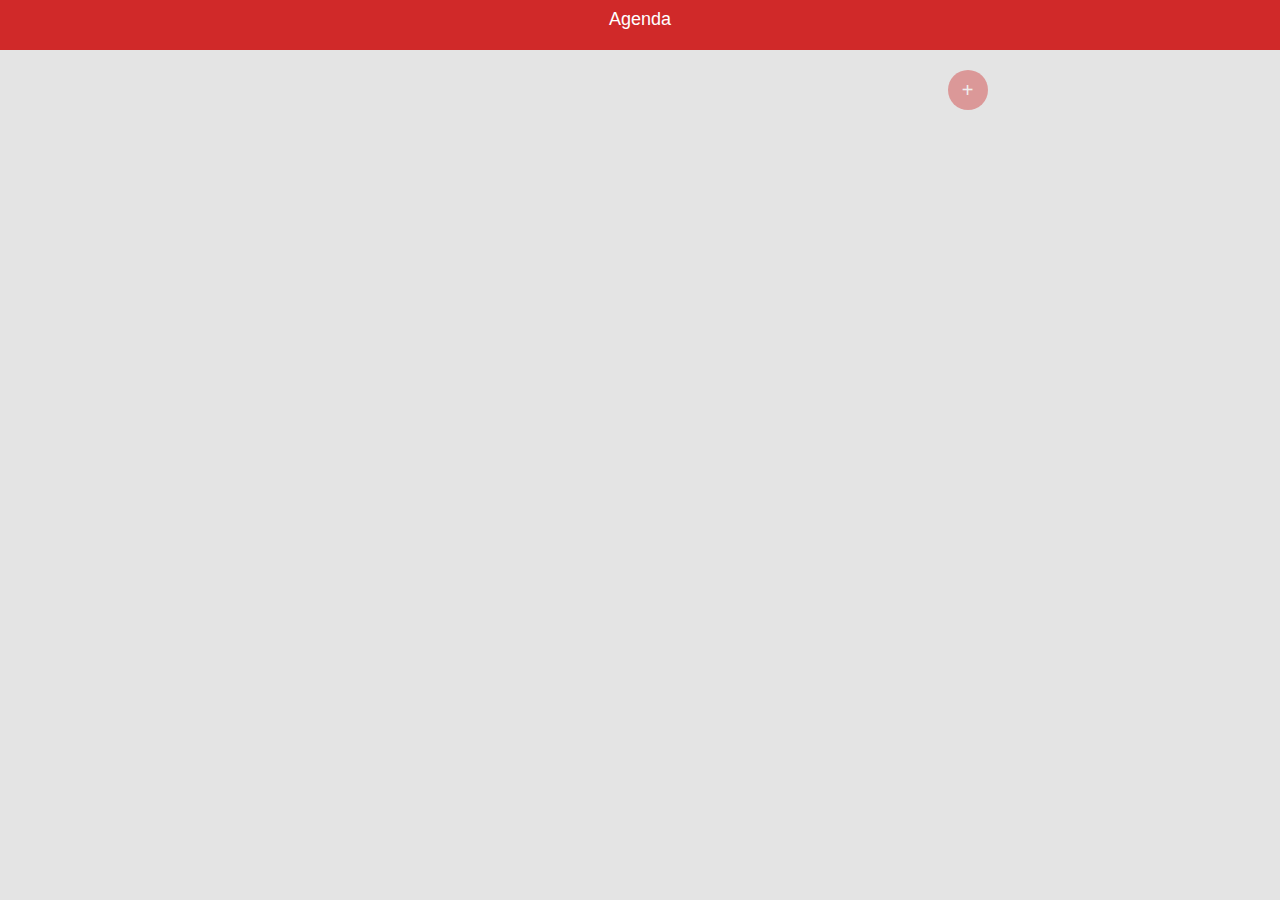
==== platforms/android/assets/www/index.html @ e169e925 "Boton" ====
<!DOCTYPE html>
<html lang="es">
    <head>
        <meta charset="UTF-8">
        <title>Contactos</title>
        <meta name="viewport" content="width=device-width, user-scalable=no, initial-scale=1.0, maximum-scale=1.0, minimum-scale=1.0">
        <link rel="stylesheet" href="./css/bootstrap.min.css">
        <link rel="stylesheet" href="./css/index.css">
        <link rel="stylesheet" href="./fonts/style.css">
    </head>
    <body>
        <div class="row encabezado">

            <div class=" text-center col-xs-8 col-xs-offset-2">
                <h4>Agenda</h4>
            </div>

        </div>


        <div class="container">




            <div class="" id="resultado">

            </div>
            <div class="margen"></div>
            <div class="menu" id="menu">


                <div class="row">

                    <div class="col-xs-8 col-xs-offset-4 col-sm-3 col-sm-offset-9">

                        <div class="row boton">

                            <div class="col-xs-2">
                                <div class="circulo fondoBlanco"><span class="icon-spinner9 colorNegro"></span></div>

                            </div>
                            <div class="col-xs-10 fila">
                                <b>Actualizar</b>
                            </div>

                        </div>
                        <div class="row">
                            <a href="nuevo.html">
                                <div class="col-xs-2">
                                    <div class="circulo fondoBlanco "><span class="icon-user-plus colorNegro"></span></div>

                                </div>
                                <div class="col-xs-10 fila">
                                    <b>Agregar</b>
                                </div>
                            </a>

                        </div>

                    </div>
                </div>
            </div>

            <div class="row">
                <div class="col-xs-2 col-xs-offset-9">
                    <div class="circulo-big fondoRojo colorBlanco transparente" id="clic">+</div>
                </div>
            </div>


        </div>


        <script src="http://ajax.googleapis.com/ajax/libs/jquery/1.11.3/jquery.min.js"></script>
        <script src="./js/bootstrap.min.js"></script>
        <script>


            $(document).ready(function(){

                $("#menu").animate({
                    height: 'hide'
                });

            });
            $( "#clic" ).click(function() {
                $( "#menu" ).animate({

                    height: "toggle",


                });
            });



            $(document).ready(get_data)
            $(".boton").click(get_data);



            function get_data(){
                var clase="";
                var j=0;
                var contactos;
                var contacto;
                $("#resultado").html("");


                $.getJSON("http://www.empowerlabs.com/intellibanks/data/Sandbox/CarlosVazquez/Agenda.php", function(result){
                    $.each(result, function(i, field){

                        var tarjeta="";
                        var clase="";

                        switch(j) {
                            case 0:
                                clase="fondoNaranja";
                                j++;
                                break;
                            case 1:
                                clase="fondoAzul";
                                j++;
                                break;
                            case 2:
                                clase="fondoMorado";
                                j++;
                                break;
                            case 3:
                                clase="fondoRojo";
                                j++;
                                break;
                            case 4:
                                clase="fondoVerde";
                                j++;
                                break;

                            case 5:
                                clase="fondoNaranja"
                                j=0;
                        } 


                        tarjeta +="<div class='accordion' id='"+field.Topico+"'>";
                        tarjeta +="<div class='accordion-group'>";
                        tarjeta +="<a class='accordion-toggle' data-toggle='collapse' data-parent='"+field.Topico+"' href='#"+i+"'>";
                        tarjeta += "<div class='row tarjeta'>";
                        tarjeta += "<div class='col-xs-2'>";
                        tarjeta += "<div  class='fondoRojo circulo "+clase+"'>"+field.Nombre.charAt(0)+"</div>";
                        tarjeta += "</div>";
                        tarjeta += "<div class='col-xs-10 fila'>";
                        tarjeta += "<b>"+field.Nombre+"</b>";
                        tarjeta += "</div>";
                        tarjeta += "</div>";
                        tarjeta += "</a>";
                        tarjeta += "</div>";
                        tarjeta += "<div id='"+i+"' class='accordion-body collapse'>";
                        tarjeta += "<div class='accordion-inner margen'>";
                        tarjeta += "<span class='icon-phone'> </span>"+field.Telefono+"<br>";
                        tarjeta += "<span class='icon-mobile'> </span>"+field.Celular+"<br>";
                        tarjeta += "<span class='icon-mail3'> </span>"+field.Correo+"<br>";
                        tarjeta += "<span class='icon-skype'> </span>"+field.Skype+"<br>";
                        tarjeta += "<span class='icon-home3'> </span>"+field.Calle+" - "+field.Numero;;
                        tarjeta += "<div class=row >"
                        tarjeta += "<div class='col-xs-12'>";
                        tarjeta += "<span class='icon-office'> </span>"+field.Colonia;
                        tarjeta += "<div class=''></div></div>";
                        tarjeta += "</div>";
                        tarjeta += "</div>";
                        tarjeta += "</div>";
                        tarjeta += "</div>";
                        tarjeta += "</div>";
                        tarjeta += "</div>";



                        $("#resultado").append(tarjeta);
                    });
                });
            }


        </script>
    </body>
</html>
---- platforms/android/assets/www/css/index.css ----
/*
* Licensed to the Apache Software Foundation (ASF) under one
* or more contributor license agreements.  See the NOTICE file
* distributed with this work for additional information
* regarding copyright ownership.  The ASF licenses this file
* to you under the Apache License, Version 2.0 (the
* "License"); you may not use this file except in compliance
* with the License.  You may obtain a copy of the License at
*
* http://www.apache.org/licenses/LICENSE-2.0
*
* Unless required by applicable law or agreed to in writing,
* software distributed under the License is distributed on an
* "AS IS" BASIS, WITHOUT WARRANTIES OR CONDITIONS OF ANY
* KIND, either express or implied.  See the License for the
* specific language governing permissions and limitations
* under the License.
*/
* {
    -webkit-tap-highlight-color: rgba(0,0,0,0); /* make transparent link selection, adjust last value opacity 0 to 1.0 */
}

body {
    -webkit-touch-callout: none;                /* prevent callout to copy image, etc when tap to hold */
    -webkit-text-size-adjust: none;             /* prevent webkit from resizing text to fit */
    -webkit-user-select: none;                  /* prevent copy paste, to allow, change 'none' to 'text' */
    background-color:#E4E4E4;
    /* background-image:linear-gradient(top, #A7A7A7 0%, #E4E4E4 51%);
    background-image:-webkit-linear-gradient(top, #A7A7A7 0%, #E4E4E4 51%);
    background-image:-ms-linear-gradient(top, #A7A7A7 0%, #E4E4E4 51%);
    background-image:-webkit-gradient(
    linear,
    left top,
    left bottom,
    color-stop(0, #A7A7A7),
    color-stop(0.51, #E4E4E4)
    );*/
    background-attachment:fixed;
    font-family:'HelveticaNeue-Light', 'HelveticaNeue', Helvetica, Arial, sans-serif;
    font-size:12px;
    height:100%;
    margin:0px;
    padding:0px;
    /*text-transform:uppercase;*/
    width:100%;
}

/* Portrait layout (default) */
.app {
    background:url(../img/logo.png) no-repeat center top; /* 170px x 200px */
    position:absolute;             /* position in the center of the screen */
    left:50%;
    top:50%;
    height:50px;                   /* text area height */
    width:225px;                   /* text area width */
    text-align:center;
    padding:180px 0px 0px 0px;     /* image height is 200px (bottom 20px are overlapped with text) */
    margin:-115px 0px 0px -112px;  /* offset vertical: half of image height and text area height */
    /* offset horizontal: half of text area width */
}

/* Landscape layout (with min-width) */
@media screen and (min-aspect-ratio: 1/1) and (min-width:400px) {
    .app {
        background-position:left center;
        padding:75px 0px 75px 170px;  /* padding-top + padding-bottom + text area = image height */
        margin:-90px 0px 0px -198px;  /* offset vertical: half of image height */
        /* offset horizontal: half of image width and text area width */
    }
}

h1 {
    font-size:24px;
    font-weight:normal;
    margin:0px;
    overflow:visible;
    padding:0px;
    text-align:center;
}

.event {
    border-radius:4px;
    -webkit-border-radius:4px;
    color:#FFFFFF;
    font-size:12px;
    margin:0px 30px;
    padding:2px 0px;
}

.event.listening {
    background-color:#333333;
    display:block;
}

.event.received {
    background-color:#4B946A;
    display:none;
}

@keyframes fade {
    from { opacity: 1.0; }
    50% { opacity: 0.4; }
    to { opacity: 1.0; }
}

@-webkit-keyframes fade {
    from { opacity: 1.0; }
    50% { opacity: 0.4; }
    to { opacity: 1.0; }
}

.blink {
    animation:fade 3000ms infinite;
    -webkit-animation:fade 3000ms infinite;
}


.redondo{

    -webkit-border-radius: 250px;
    -moz-border-radius: 250px;
    border-radius: 250px;

}

.derecha{
    float:right;
}



.colorBlanco{
    color:#fff;
}

.colorNegro{
    color:#000;
}


.fondoRojo{
    background-color: #d02929;
}

.fondoRojoC{
    background-color:#f84d4d;
}

.fondoBlanco{
    background-color: #fff;
}
.fondoGris{
    background-color: #cccccc;
}
.fondoAzul{
    background-color: #0866aa;
}
.fondoVerde{
    background-color: #08aa51;
}
.fondoMorado{
    background-color: #581cf1;
}
.fondoNaranja{
    background-color: #ed5b07;
}
.fondoNegro{
    background-color: #000;
}

.encabezado{

    background-color: #d02929;
    color:#fff;
    height: 50px;
}

.vertical{
    position: relative;
    top: 10%;

}

.fila{
    margin: 10px 0;
}

.redondeado{
    -webkit-border-radius: 5px;
    -moz-border-radius: 5px;
    border-radius: 5px;

}

textarea:focus, input:focus, input[type]:focus, .uneditable-input:focus {   
    border-color:  #d02929;
    box-shadow: 0 1px 1px rgba(229, 103, 23, 0.075) inset, 0 0 8px rgba(229, 103, 23, 0.6);
    outline: 0 none;
}


.margen{
    padding:10px;
}

.inicial{
    display: block;
    width: 35px;
    height: 35px;
}
.tarjeta{
    background-color: #fff;
    border: 1px solid rgba(0,0,0,0.2);
}
.contenido{
    margin: 50px auto;
}

a{
    color:#333;
}

.circulo
{
    width:30px;
    height:30px;
    border-radius:50%;
    color:#fff;
    line-height:30px;
    text-align:center;
}

.circulo-big
{
    width:40px;
    height:40px;
    border-radius:50%;
    color:#fff;
    line-height:40px;
    font-size: 20px;
    text-align:center;
}

.menu{
    z-index: 9999;
    position: fixed;
}

.fixed{
    z-index: 9999;
    position: fixed;
}

.transparente{
    opacity: 0.4;
}
---- platforms/android/assets/www/fonts/style.css ----
@font-face {
	font-family: 'icomoon';
	src:url('fonts/icomoon.eot?3hyp0h');
	src:url('fonts/icomoon.eot?#iefix3hyp0h') format('embedded-opentype'),
		url('fonts/icomoon.ttf?3hyp0h') format('truetype'),
		url('fonts/icomoon.woff?3hyp0h') format('woff'),
		url('fonts/icomoon.svg?3hyp0h#icomoon') format('svg');
	font-weight: normal;
	font-style: normal;
}

[class^="icon-"], [class*=" icon-"] {
	font-family: 'icomoon';
	speak: none;
	font-style: normal;
	font-weight: normal;
	font-variant: normal;
	text-transform: none;
	line-height: 1;

	/* Better Font Rendering =========== */
	-webkit-font-smoothing: antialiased;
	-moz-osx-font-smoothing: grayscale;
}

.icon-home3:before {
	content: "\e902";
}
.icon-office:before {
	content: "\e903";
}
.icon-phone:before {
	content: "\e942";
}
.icon-mobile:before {
	content: "\e958";
}
.icon-user-plus:before {
	content: "\e973";
}
.icon-spinner9:before {
	content: "\e982";
}
.icon-search:before {
	content: "\e986";
}
.icon-mail3:before {
	content: "\ea85";
}
.icon-skype:before {
	content: "\eac6";
}
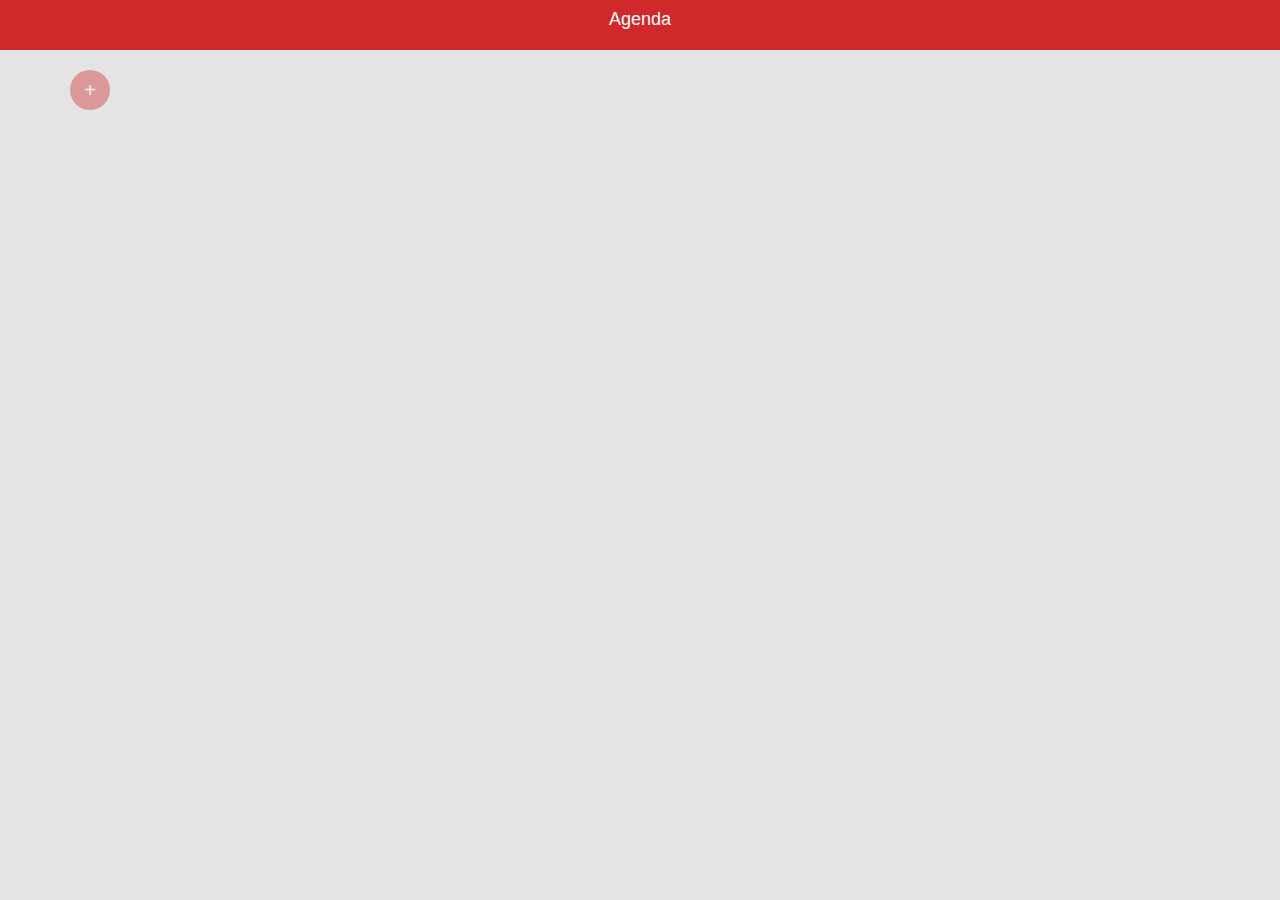
==== commit d232ab83: "Index" ====
--- a/platforms/android/assets/www/index.html
+++ b/platforms/android/assets/www/index.html
@@ -27,46 +27,43 @@
 
             </div>
             <div class="margen"></div>
-            <div class="menu" id="menu">
 
 
-                <div class="row">
 
-                    <div class="col-xs-8 col-xs-offset-4 col-sm-3 col-sm-offset-9">
+            <div class="row">
 
-                        <div class="row boton">
+                 <div class="col-xs-2">
+                    <div class="circulo-big fondoRojo colorBlanco transparente" id="clic">+</div>
+                </div>
+                <div class="col-xs-8" id="menu">
 
+       
+                        <div class="col-xs-2">
+                            <div class="circulo fondoBlanco"><span class="icon-spinner9 colorNegro"></span></div>
+
+                        </div>
+                        <div class="col-xs-10 fila">
+                            <b>Actualizar</b>
+                        </div>
+
+                   
+                   
+                        <a href="nuevo.html">
                             <div class="col-xs-2">
-                                <div class="circulo fondoBlanco"><span class="icon-spinner9 colorNegro"></span></div>
+                                <div class="circulo fondoBlanco "><span class="icon-user-plus colorNegro"></span></div>
 
                             </div>
                             <div class="col-xs-10 fila">
-                                <b>Actualizar</b>
+                                <b>Agregar</b>
                             </div>
+                        </a>
 
-                        </div>
-                        <div class="row">
-                            <a href="nuevo.html">
-                                <div class="col-xs-2">
-                                    <div class="circulo fondoBlanco "><span class="icon-user-plus colorNegro"></span></div>
+                </div>
+              
 
-                                </div>
-                                <div class="col-xs-10 fila">
-                                    <b>Agregar</b>
-                                </div>
-                            </a>
 
-                        </div>
-
-                    </div>
-                </div>
             </div>
 
-            <div class="row">
-                <div class="col-xs-2 col-xs-offset-9">
-                    <div class="circulo-big fondoRojo colorBlanco transparente" id="clic">+</div>
-                </div>
-            </div>
 
 
         </div>
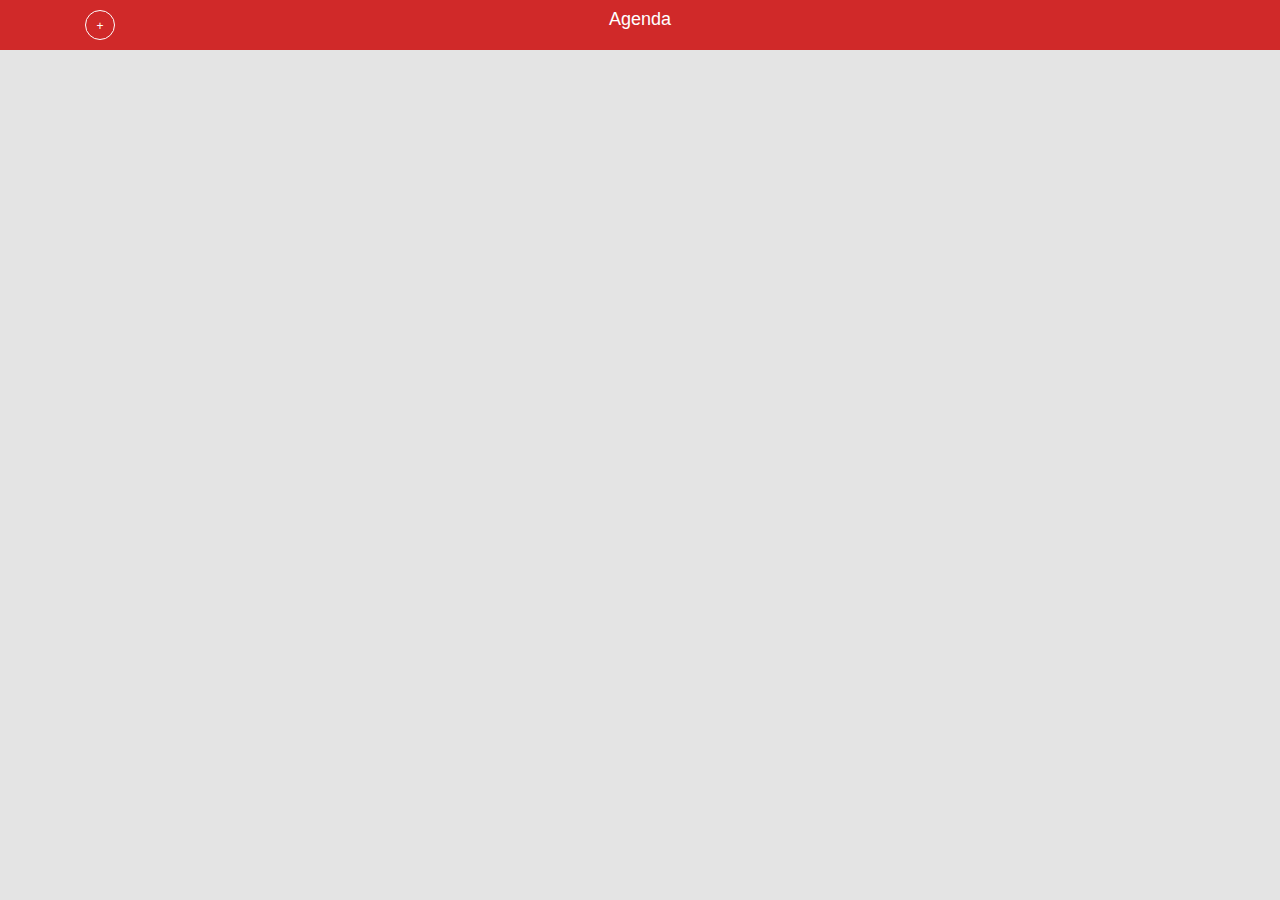
==== commit 69895ec0: "Buena App" ====
--- a/platforms/android/assets/www/index.html
+++ b/platforms/android/assets/www/index.html
@@ -9,60 +9,66 @@
         <link rel="stylesheet" href="./fonts/style.css">
     </head>
     <body>
-        <div class="row encabezado">
+       
 
-            <div class=" text-center col-xs-8 col-xs-offset-2">
+            <div class=" text-center col-xs-12 encabezado">
                 <h4>Agenda</h4>
             </div>
-
-        </div>
 
 
         <div class="container">
 
 
+            <div class="row">
 
 
-            <div class="" id="resultado">
+
+
+                <div class="col-xs-8">
+
+                    <div class="menu fixed fondoRojo">
+                        <div class="col-xs-2">
+                            <div class="circulo fondoBlanco boton"><span class="icon-spinner9 colorNegro"></span></div>
+
+                        </div>
+                        <div class="col-xs-10 fila colorBlanco boton">
+                            <b>Actualizar</b>
+                        </div>
+
+
+                        <a href="nuevo.html">
+                            <div class="col-xs-2 ">
+                                <div class="circulo fondoBlanco "><span class="icon-user-plus colorNegro"></span></div>
+
+                            </div>
+                            <div class="col-xs-10 fila colorBlanco">
+                                <b>Agregar</b>
+                            </div>
+                        </a>
+
+                    </div>
+                    <div class="floatcontainerleft">
+
+                        <div class="col-xs-3 col-xs-1-offset fixed">
+                            <div class="circulo fondoRojo colorBlanco  bordeBlanco" id="clic">+</div>
+                        </div>
+                    </div>
+
+                </div>
+
+
+
+
+            </div>
+
+            <div class="contenido" id="resultado">
 
             </div>
             <div class="margen"></div>
 
 
 
-            <div class="row">
 
-                 <div class="col-xs-2">
-                    <div class="circulo-big fondoRojo colorBlanco transparente" id="clic">+</div>
-                </div>
-                <div class="col-xs-8" id="menu">
-
-       
-                        <div class="col-xs-2">
-                            <div class="circulo fondoBlanco"><span class="icon-spinner9 colorNegro"></span></div>
-
-                        </div>
-                        <div class="col-xs-10 fila">
-                            <b>Actualizar</b>
-                        </div>
-
-                   
-                   
-                        <a href="nuevo.html">
-                            <div class="col-xs-2">
-                                <div class="circulo fondoBlanco "><span class="icon-user-plus colorNegro"></span></div>
-
-                            </div>
-                            <div class="col-xs-10 fila">
-                                <b>Agregar</b>
-                            </div>
-                        </a>
-
-                </div>
-              
-
-
-            </div>
 
 
 
@@ -76,19 +82,21 @@
 
             $(document).ready(function(){
 
-                $("#menu").animate({
+                $(".menu").animate({
                     height: 'hide'
                 });
 
             });
             $( "#clic" ).click(function() {
-                $( "#menu" ).animate({
+                $( ".menu" ).animate({
 
                     height: "toggle",
 
 
                 });
             });
+            
+            
 
 
 
--- a/platforms/android/assets/www/css/index.css
+++ b/platforms/android/assets/www/css/index.css
@@ -173,6 +173,8 @@
     background-color: #d02929;
     color:#fff;
     height: 50px;
+    z-index: 9999;
+    position: fixed;
 }
 
 .vertical{
@@ -203,6 +205,10 @@
     padding:10px;
 }
 
+.menu{
+    margin-top: 45px;
+}
+
 .inicial{
     display: block;
     width: 35px;
@@ -213,7 +219,7 @@
     border: 1px solid rgba(0,0,0,0.2);
 }
 .contenido{
-    margin: 50px auto;
+    margin-top: 50px;
 }
 
 a{
@@ -241,9 +247,14 @@
     text-align:center;
 }
 
-.menu{
-    z-index: 9999;
-    position: fixed;
+
+.floatcontainer {
+    float: right;
+}
+
+.floatcontainerleft {
+    float: left;
+    margin-top:10px;
 }
 
 .fixed{
@@ -251,6 +262,15 @@
     position: fixed;
 }
 
+.absolute{
+    position:absolute
+}
+
 .transparente{
     opacity: 0.4;
-}+}
+
+.bordeBlanco{
+    border: 1px solid #fff;
+}
+
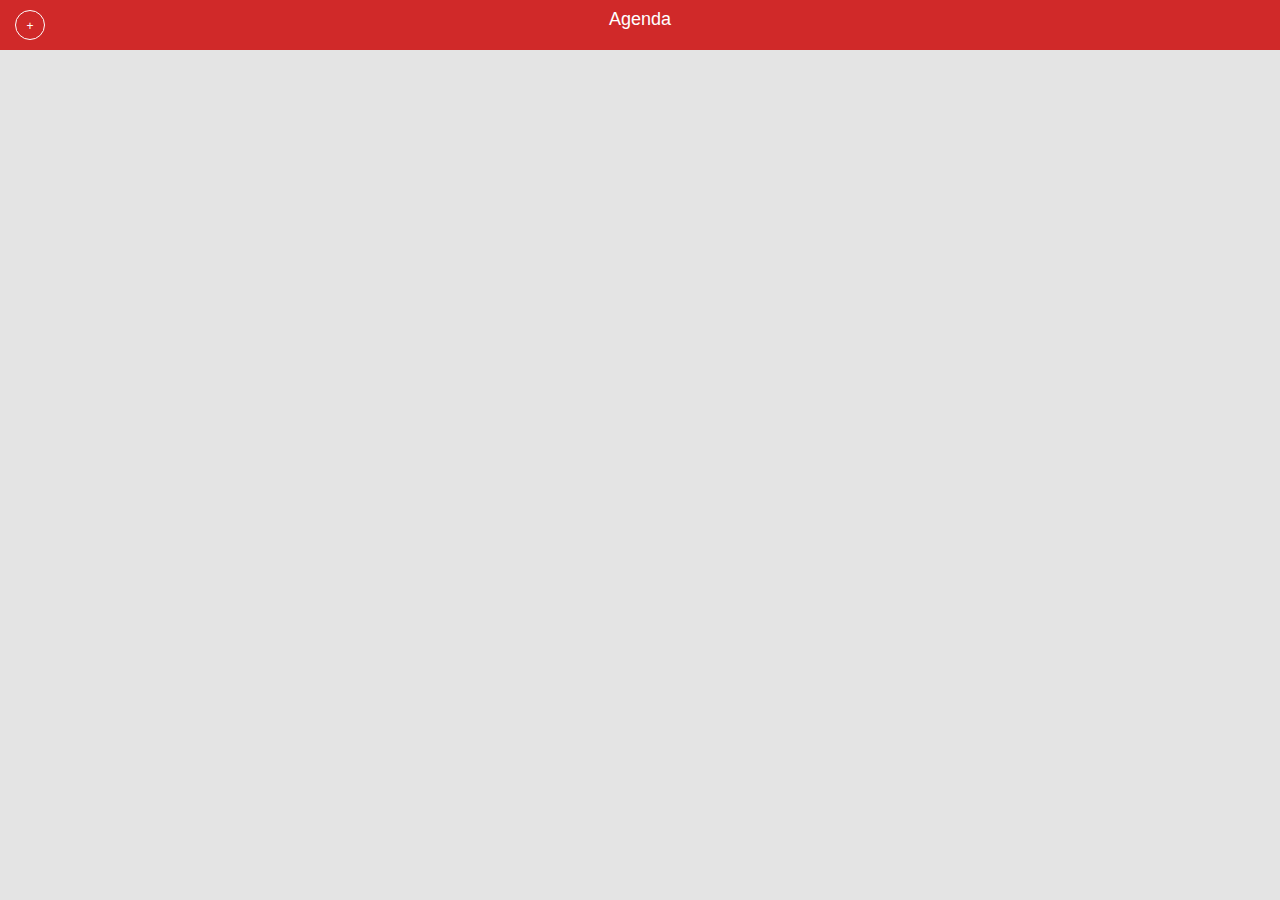
==== commit eb04059f: "Corrección Botón" ====
--- a/platforms/android/assets/www/index.html
+++ b/platforms/android/assets/www/index.html
@@ -15,7 +15,12 @@
                 <h4>Agenda</h4>
             </div>
 
+<div class="floatcontainerleft">
 
+                        <div class="col-xs-3 col-xs-1-offset fixed">
+                            <div class="circulo fondoRojo colorBlanco  bordeBlanco" id="clic">+</div>
+                        </div>
+                    </div>
         <div class="container">
 
 
@@ -47,12 +52,7 @@
                         </a>
 
                     </div>
-                    <div class="floatcontainerleft">
-
-                        <div class="col-xs-3 col-xs-1-offset fixed">
-                            <div class="circulo fondoRojo colorBlanco  bordeBlanco" id="clic">+</div>
-                        </div>
-                    </div>
+                    
 
                 </div>
 
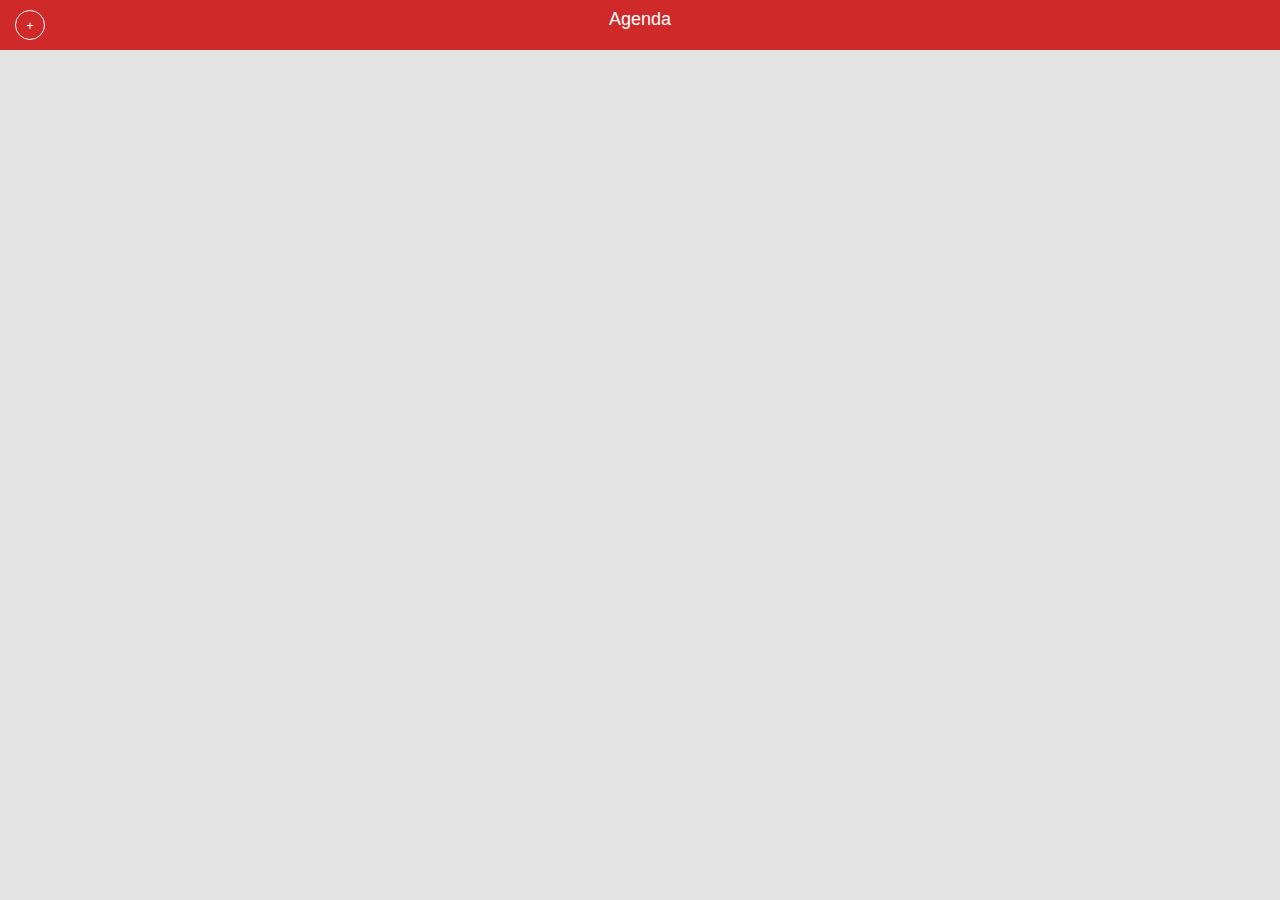
==== commit 173fe4d4: "Color" ====
--- a/platforms/android/assets/www/index.html
+++ b/platforms/android/assets/www/index.html
@@ -143,7 +143,7 @@
 
                             case 5:
                                 clase="fondoNaranja"
-                                j=0;
+                                j=1;
                         } 
 
 
